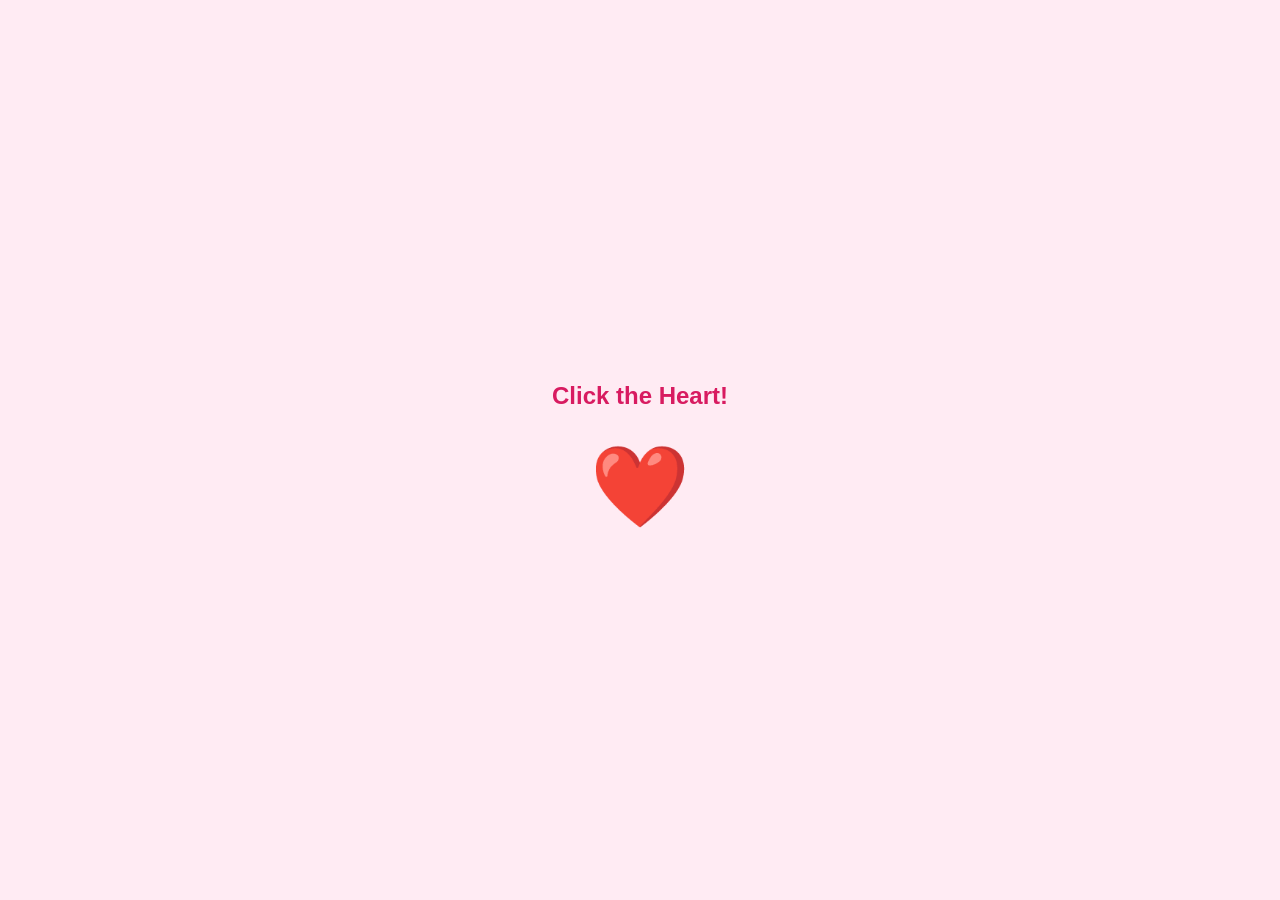
==== page/heartPage.html @ c13fe54b "Update heartPage.html" ====
<!DOCTYPE html>
<html lang="en">
<head>
    <meta charset="UTF-8">
    <meta name="viewport" content="width=device-width, initial-scale=1.0">
    <title>Click the Heart</title>
    <link rel="stylesheet" href="/css/styleHeart.css">
</head>
<body>
<div class="container">
    <h1 class="text">Click the Heart!</h1>
    <div class="heart">❤️</div>
</div>
<script src="../script/scriptHeart.js"></script>

</body>
</html>
---- css/styleHeart.css ----
/* Prevent text selection globally */
* {
    user-select: none; /* Disable text selection for all elements */
}

body {
    margin: 0;
    font-family: 'Arial', sans-serif;
    background-color: #ffebf3;
    color: #ff3366;
    display: flex;
    justify-content: center;
    align-items: center;
    height: 100vh;
    overflow: hidden;
}

.container {
    text-align: center;
}

h1 {
    font-size: 3rem;
    margin-bottom: 20px;
    color: #d81b60;
}

.text {
    font-size: 1.5rem;
    margin-bottom: 30px;
}

.heart {
    font-size: 5rem;
    transition: transform 0.3s ease;
    cursor: pointer;
    color: #ff3366;
}

/* Optional: Heartbeat animation */
@keyframes heartbeat {
    0%, 100% {
        transform: scale(1);
    }
    50% {
        transform: scale(1.2);
    }
}

button {
    background-color: #ff3366;
    color: white;
    border: none;
    padding: 15px 30px;
    border-radius: 30px;
    font-size: 1.2rem;
    cursor: pointer;
    transition: background-color 0.3s;
}

button:hover {
    background-color: #d81b60;
}

.footer {
    margin-top: 20px;
    font-size: 1rem;
    color: #a00037;
}

.game {
    position: relative;
    width: 80%;
    height: 400px;
    margin: 20px auto;
    border: 2px dashed #d81b60;
    background-color: #ffebf3;
    overflow: hidden;
}

.click-me {
    position: absolute;
    font-size: 2rem;
    cursor: pointer;
}
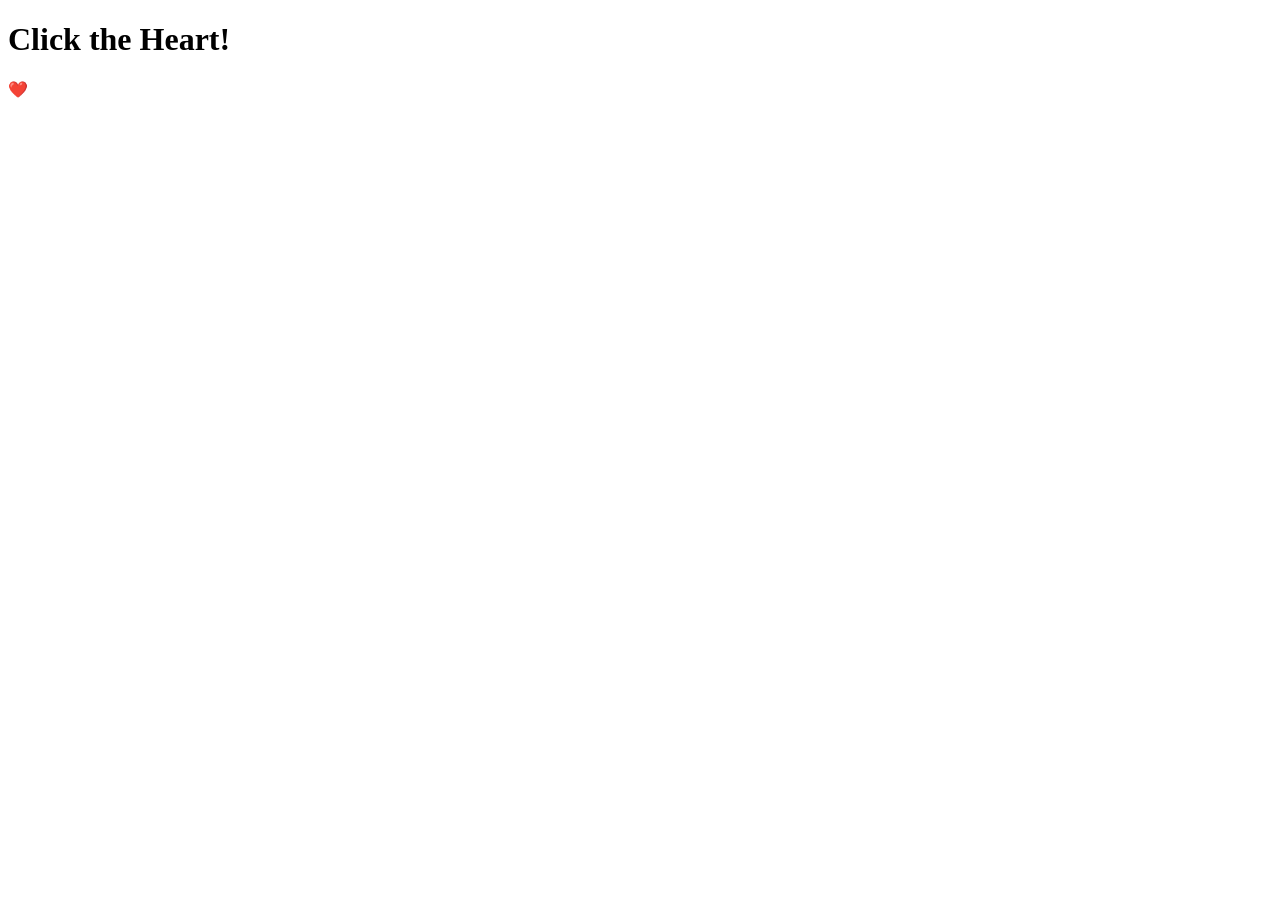
==== commit 6a5073c9: "Update heartPage.html" ====
--- a/page/heartPage.html
+++ b/page/heartPage.html
@@ -4,7 +4,7 @@
     <meta charset="UTF-8">
     <meta name="viewport" content="width=device-width, initial-scale=1.0">
     <title>Click the Heart</title>
-    <link rel="stylesheet" href="/css/styleHeart.css">
+<link rel="stylesheet" href="css/styleHeart.css">
 </head>
 <body>
 <div class="container">
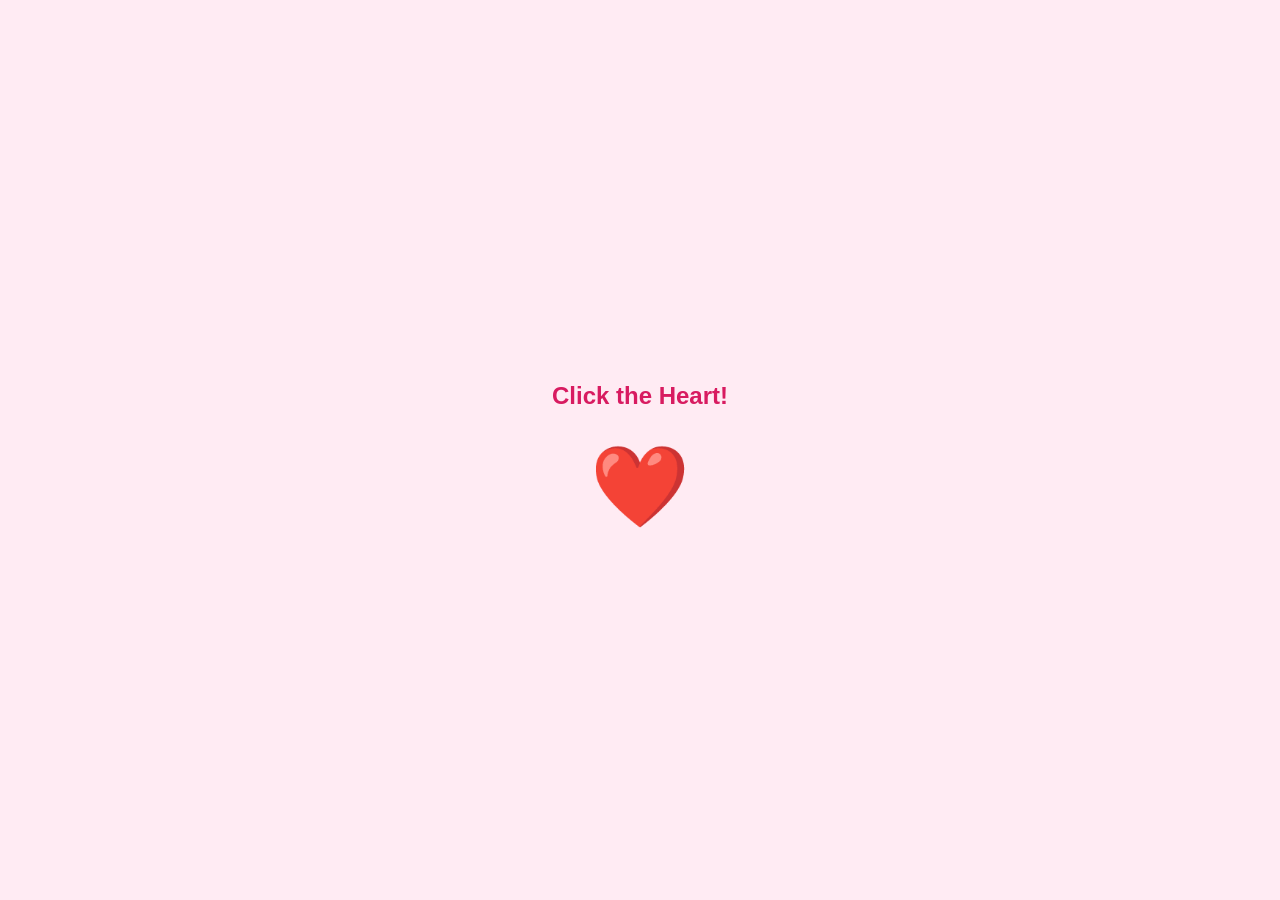
==== commit 81ff5f9e: "Update heartPage.html" ====
--- a/page/heartPage.html
+++ b/page/heartPage.html
@@ -4,7 +4,7 @@
     <meta charset="UTF-8">
     <meta name="viewport" content="width=device-width, initial-scale=1.0">
     <title>Click the Heart</title>
-<link rel="stylesheet" href="css/styleHeart.css">
+    <link rel="stylesheet" href="../css/styleHeart.css">
 </head>
 <body>
 <div class="container">
--- a/css/styleHeart.css
+++ b/css/styleHeart.css
@@ -0,0 +1,85 @@
+/* Prevent text selection globally */
+* {
+    user-select: none; /* Disable text selection for all elements */
+}
+
+body {
+    margin: 0;
+    font-family: 'Arial', sans-serif;
+    background-color: #ffebf3;
+    color: #ff3366;
+    display: flex;
+    justify-content: center;
+    align-items: center;
+    height: 100vh;
+    overflow: hidden;
+}
+
+.container {
+    text-align: center;
+}
+
+h1 {
+    font-size: 3rem;
+    margin-bottom: 20px;
+    color: #d81b60;
+}
+
+.text {
+    font-size: 1.5rem;
+    margin-bottom: 30px;
+}
+
+.heart {
+    font-size: 5rem;
+    transition: transform 0.3s ease;
+    cursor: pointer;
+    color: #ff3366;
+}
+
+/* Optional: Heartbeat animation */
+@keyframes heartbeat {
+    0%, 100% {
+        transform: scale(1);
+    }
+    50% {
+        transform: scale(1.2);
+    }
+}
+
+button {
+    background-color: #ff3366;
+    color: white;
+    border: none;
+    padding: 15px 30px;
+    border-radius: 30px;
+    font-size: 1.2rem;
+    cursor: pointer;
+    transition: background-color 0.3s;
+}
+
+button:hover {
+    background-color: #d81b60;
+}
+
+.footer {
+    margin-top: 20px;
+    font-size: 1rem;
+    color: #a00037;
+}
+
+.game {
+    position: relative;
+    width: 80%;
+    height: 400px;
+    margin: 20px auto;
+    border: 2px dashed #d81b60;
+    background-color: #ffebf3;
+    overflow: hidden;
+}
+
+.click-me {
+    position: absolute;
+    font-size: 2rem;
+    cursor: pointer;
+}
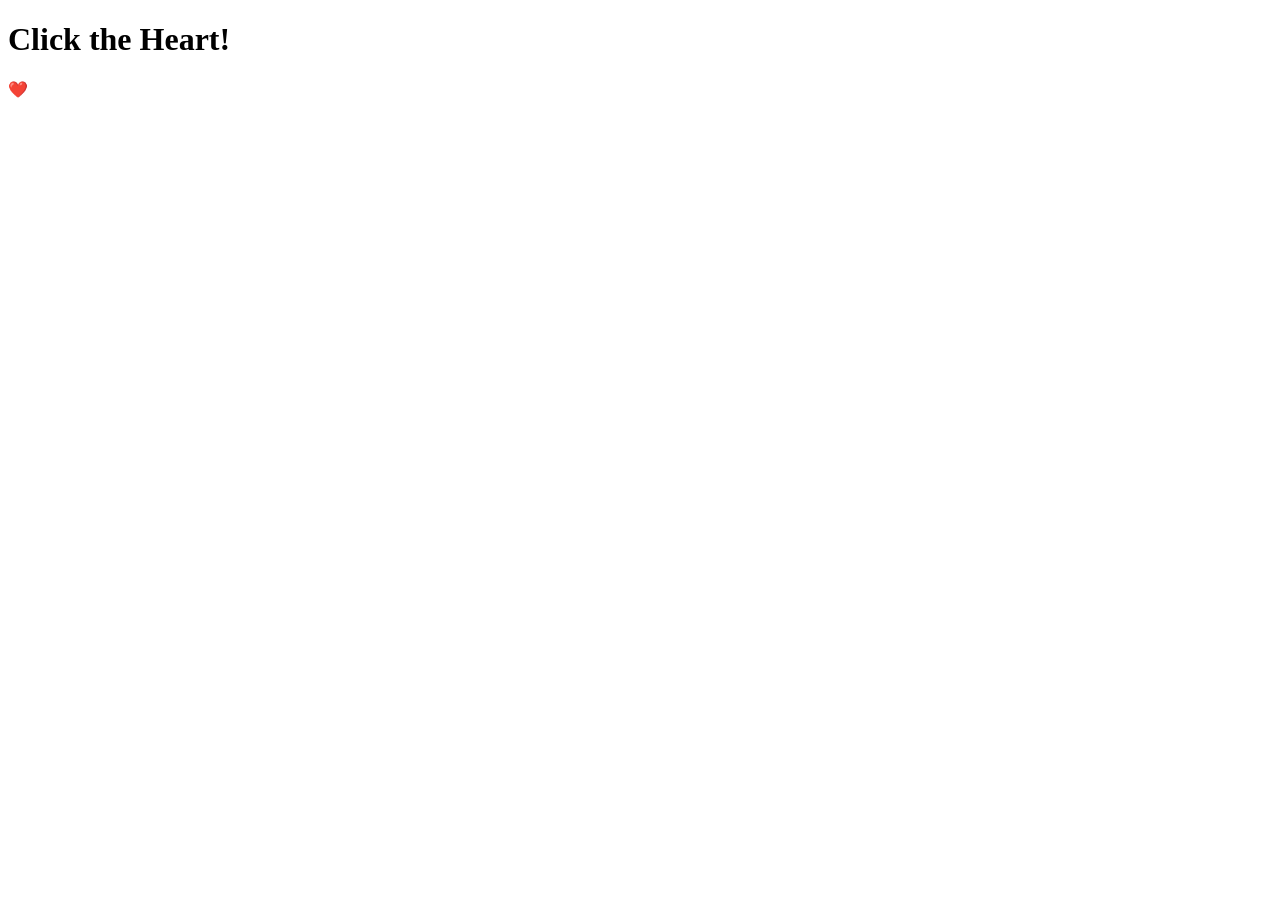
==== commit 00cf852b: "Update heartPage.html" ====
--- a/page/heartPage.html
+++ b/page/heartPage.html
@@ -4,7 +4,7 @@
     <meta charset="UTF-8">
     <meta name="viewport" content="width=device-width, initial-scale=1.0">
     <title>Click the Heart</title>
-    <link rel="stylesheet" href="../css/styleHeart.css">
+    <link rel="stylesheet" href="css/styleHeart.css">
 </head>
 <body>
 <div class="container">
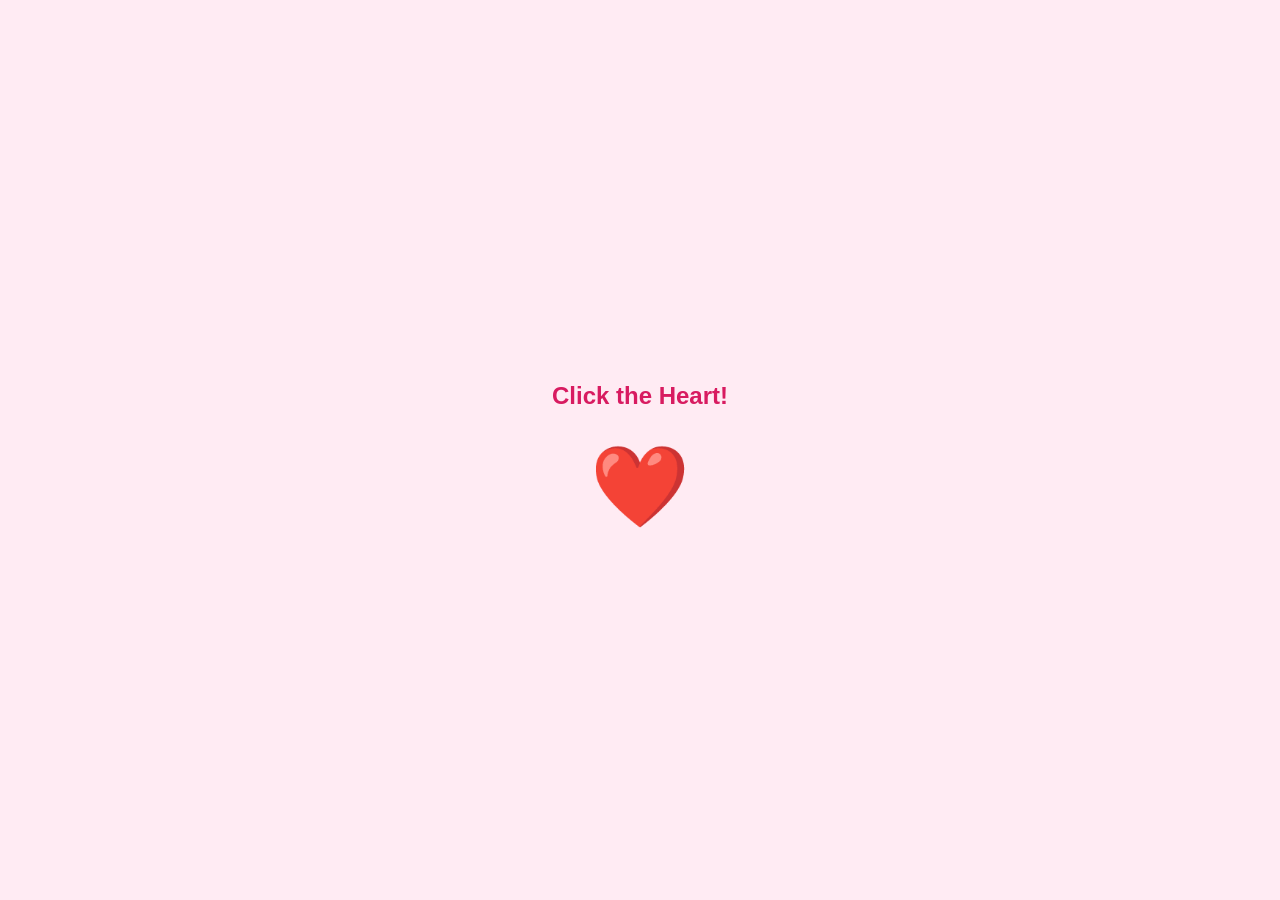
==== commit 014382a3: "Update heartPage.html" ====
--- a/page/heartPage.html
+++ b/page/heartPage.html
@@ -4,7 +4,7 @@
     <meta charset="UTF-8">
     <meta name="viewport" content="width=device-width, initial-scale=1.0">
     <title>Click the Heart</title>
-    <link rel="stylesheet" href="css/styleHeart.css">
+    <link rel="stylesheet" href="../css/styleHeart.css">
 </head>
 <body>
 <div class="container">
--- a/css/styleHeart.css
+++ b/css/styleHeart.css
@@ -0,0 +1,85 @@
+/* Prevent text selection globally */
+* {
+    user-select: none; /* Disable text selection for all elements */
+}
+
+body {
+    margin: 0;
+    font-family: 'Arial', sans-serif;
+    background-color: #ffebf3;
+    color: #ff3366;
+    display: flex;
+    justify-content: center;
+    align-items: center;
+    height: 100vh;
+    overflow: hidden;
+}
+
+.container {
+    text-align: center;
+}
+
+h1 {
+    font-size: 3rem;
+    margin-bottom: 20px;
+    color: #d81b60;
+}
+
+.text {
+    font-size: 1.5rem;
+    margin-bottom: 30px;
+}
+
+.heart {
+    font-size: 5rem;
+    transition: transform 0.3s ease;
+    cursor: pointer;
+    color: #ff3366;
+}
+
+/* Optional: Heartbeat animation */
+@keyframes heartbeat {
+    0%, 100% {
+        transform: scale(1);
+    }
+    50% {
+        transform: scale(1.2);
+    }
+}
+
+button {
+    background-color: #ff3366;
+    color: white;
+    border: none;
+    padding: 15px 30px;
+    border-radius: 30px;
+    font-size: 1.2rem;
+    cursor: pointer;
+    transition: background-color 0.3s;
+}
+
+button:hover {
+    background-color: #d81b60;
+}
+
+.footer {
+    margin-top: 20px;
+    font-size: 1rem;
+    color: #a00037;
+}
+
+.game {
+    position: relative;
+    width: 80%;
+    height: 400px;
+    margin: 20px auto;
+    border: 2px dashed #d81b60;
+    background-color: #ffebf3;
+    overflow: hidden;
+}
+
+.click-me {
+    position: absolute;
+    font-size: 2rem;
+    cursor: pointer;
+}
